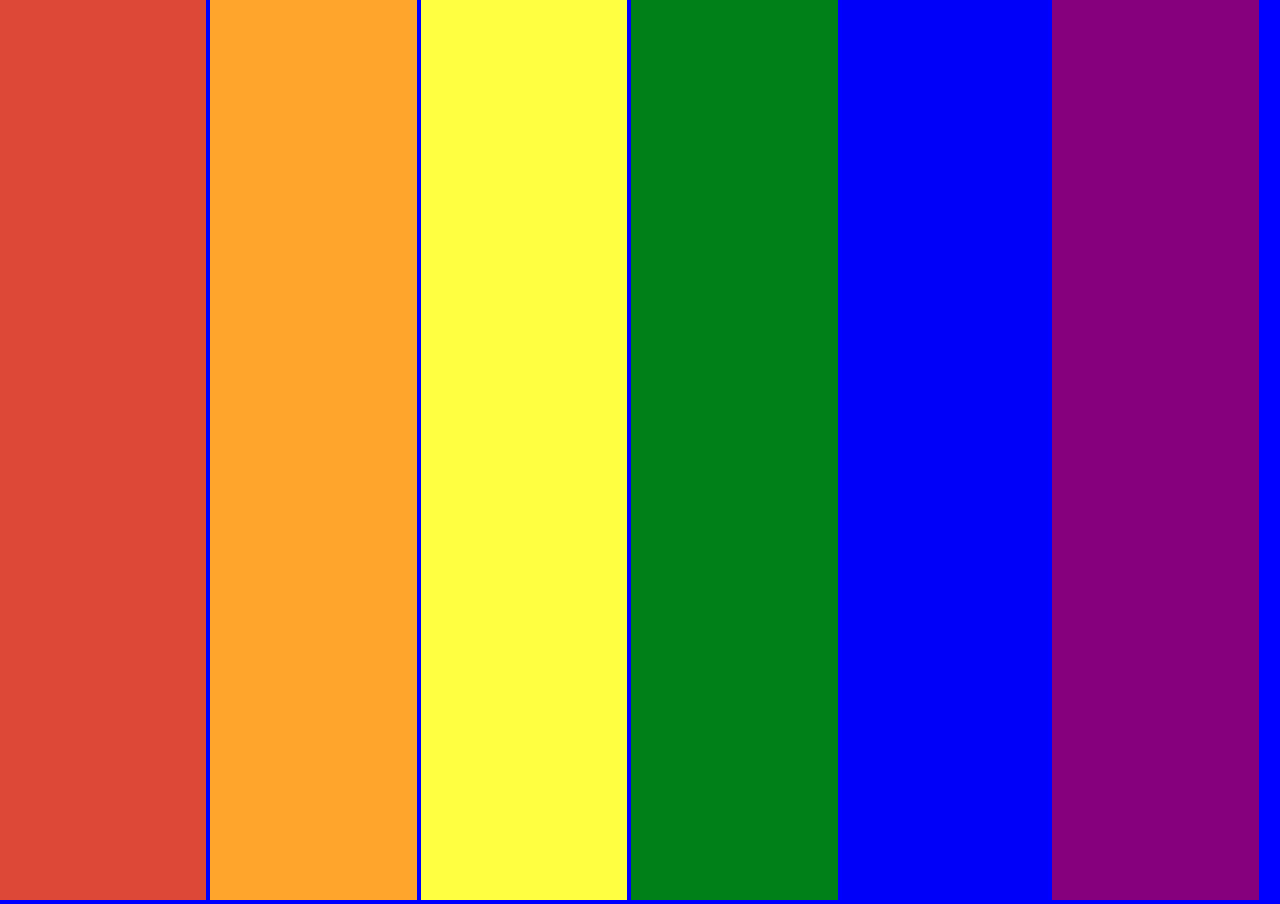
==== colors.html @ 606df891 "some random work" ====
<!DOCTYPE html>
<html lang="en">
<head>
    <meta charset="UTF-8">
    <meta name="viewport" content="width=device-width, initial-scale=1.0">
    <meta http-equiv="X-UA-Compatible" content="ie=edge">
    <title>colors</title>
    <link rel="stylesheet" href="colors.css">
</head>
<body>
    <section>
    <div class="red"></div>
    <div class="orange"></div>
    <div class="yellow"></div>
    <div class="green"></div>
    <div class="blue"></div>
    <div class="violet"></div>
    </section>
</body>
</html>
---- colors.css ----
body,
html {
  background: blue;
  padding: 0;
  margin: 0;
  box-sizing: border-box;
}
section {
    /* display: inline-block; */
}
.red {
  height: 100vh;
  width: calc(100% / 6.2);
  background: #dd4837;
  display: inline-block;
}
.orange {
  height: 100vh;
  width: calc(100% / 6.2);
  background: #FFA52C;
  display: inline-block;
}
.yellow {
  height: 100vh;
  width: calc(100% / 6.2);
  background: #FFFF41;
  display: inline-block;
}
.green {
  height: 100vh;
  width: calc(100% / 6.2);
  background: #008018;
  display: inline-block;
}
.blue {
  height: 100vh;
  width: calc(100% / 6.2);
  background: #0000F9;
  display: inline-block;
}
.violet {
  height: 100vh;
  width: calc(100% / 6.2);
  background: #86007D;
  display: inline-block;
}
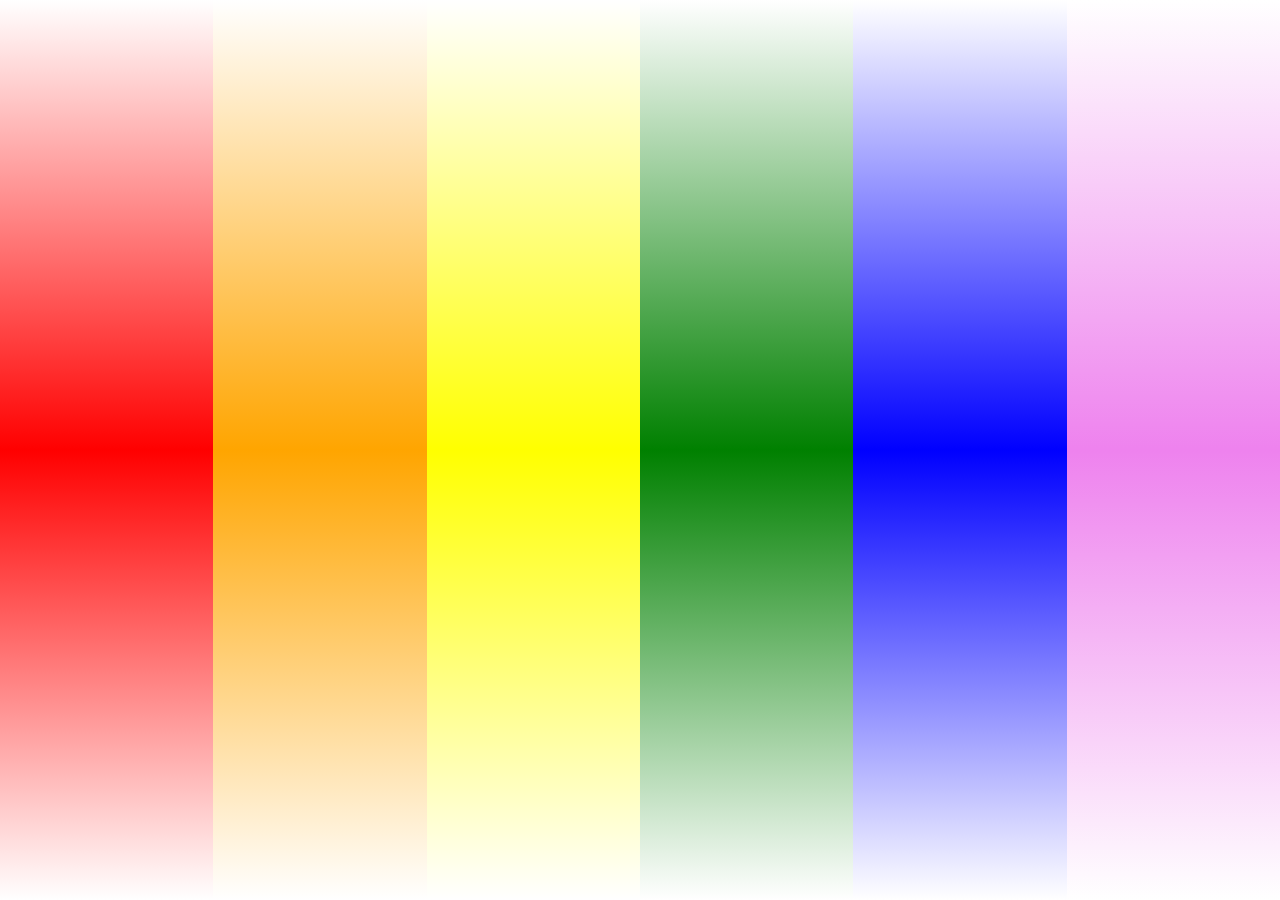
==== commit 1cdb108e: "almost gradient" ====
--- a/colors.html
+++ b/colors.html
@@ -1,20 +1,159 @@
 <!DOCTYPE html>
 <html lang="en">
-<head>
-    <meta charset="UTF-8">
-    <meta name="viewport" content="width=device-width, initial-scale=1.0">
-    <meta http-equiv="X-UA-Compatible" content="ie=edge">
+  <head>
+    <meta charset="UTF-8" />
+    <meta name="viewport" content="width=device-width, initial-scale=1.0" />
+    <meta http-equiv="X-UA-Compatible" content="ie=edge" />
     <title>colors</title>
-    <link rel="stylesheet" href="colors.css">
-</head>
-<body>
-    <section>
-    <div class="red"></div>
-    <div class="orange"></div>
-    <div class="yellow"></div>
-    <div class="green"></div>
-    <div class="blue"></div>
-    <div class="violet"></div>
-    </section>
-</body>
-</html>+    <link rel="stylesheet" href="colors.css" />
+    <link rel="stylesheet" href="./assets/css/main.css" />
+  </head>
+  <body>
+    <div class="palette-wrap">
+      <div class="palette" id="red">
+        <!-- <div class="box">
+          <div class="planetRed">
+            <div class="planetCopyRed"></div>
+            <div class="whiteCircleRed"></div>
+            <div class="circle1Red"></div>
+            <div class="circle2Red"></div>
+            <div class="circle3Red"></div>
+            <div class="circle4Red"></div>
+            <div class="circle5Red"></div>
+            <div class="circle6Red"></div>
+            <div class="circle7Red"></div>
+          </div>
+          <div class="flagRed">
+            <dov class="poleRed"></dov>
+          </div>
+          <dov class="tube1Red"></dov>
+          <dov class="tube2Red"></dov>
+          <dov class="tube3Red"></dov>
+          <dov class="tube4Red"></dov>
+          <dov class="tube5Red"></dov>
+          <dov class="tube6Red"></dov>
+        </div> -->
+      </div>
+      <div class="palette" id="orange">
+        <!-- <div class="box">
+          <div class="planetOrange">
+            <div class="planetCopyOrange"></div>
+            <div class="whiteCircleOrange"></div>
+            <div class="circle1Orange"></div>
+            <div class="circle2Orange"></div>
+            <div class="circle3Orange"></div>
+            <div class="circle4Orange"></div>
+            <div class="circle5Orange"></div>
+            <div class="circle6Orange"></div>
+            <div class="circle7Orange"></div>
+          </div>
+          <div class="flagOrange">
+            <dov class="poleOrange"></dov>
+          </div>
+          <dov class="tube1Orange"></dov>
+          <dov class="tube2Orange"></dov>
+          <dov class="tube3Orange"></dov>
+          <dov class="tube4Orange"></dov>
+          <dov class="tube5Orange"></dov>
+          <dov class="tube6Orange"></dov>
+        </div> -->
+      </div>
+      <div class="palette" id="yellow">
+        <!-- <div class="box">
+          <div class="planetYellow">
+            <div class="planetCopyYellow"></div>
+            <div class="whiteCircleYellow"></div>
+            <div class="circle1Yellow"></div>
+            <div class="circle2Yellow"></div>
+            <div class="circle3Yellow"></div>
+            <div class="circle4Yellow"></div>
+            <div class="circle5Yellow"></div>
+            <div class="circle6Yellow"></div>
+            <div class="circle7Yellow"></div>
+          </div>
+          <div class="flagYellow">
+            <dov class="poleYellow"></dov>
+          </div>
+          <dov class="tube1Yellow"></dov>
+          <dov class="tube2Yellow"></dov>
+          <dov class="tube3Yellow"></dov>
+          <dov class="tube4Yellow"></dov>
+          <dov class="tube5Yellow"></dov>
+          <dov class="tube6Yellow"></dov>
+        </div> -->
+      </div>
+      <div class="palette" id="green">
+        <!-- <div class="box">
+          <div class="planetGreen">
+            <div class="planetCopyGreen"></div>
+            <div class="whiteCircleGreen"></div>
+            <div class="circle1Green"></div>
+            <div class="circle2Green"></div>
+            <div class="circle3Green"></div>
+            <div class="circle4Green"></div>
+            <div class="circle5Green"></div>
+            <div class="circle6Green"></div>
+            <div class="circle7Green"></div>
+          </div>
+          <div class="flagGreen">
+            <dov class="poleGreen"></dov>
+          </div>
+          <dov class="tube1Green"></dov>
+          <dov class="tube2Green"></dov>
+          <dov class="tube3Green"></dov>
+          <dov class="tube4Green"></dov>
+          <dov class="tube5Green"></dov>
+          <dov class="tube6Green"></dov>
+        </div> -->
+      </div>
+      <div class="palette" id="blue">
+        <!-- <div class="box">
+          <div class="planetBlue">
+            <div class="planetCopyBlue"></div>
+            <div class="whiteCircleBlue"></div>
+            <div class="circle1Blue"></div>
+            <div class="circle2Blue"></div>
+            <div class="circle3Blue"></div>
+            <div class="circle4Blue"></div>
+            <div class="circle5Blue"></div>
+            <div class="circle6Blue"></div>
+            <div class="circle7Blue"></div>
+          </div>
+          <div class="flagBlue">
+            <div class="poleBlue"></div>
+          </div>
+          <div class="tube1Blue"></div>
+          <div class="tube2Blue"></div>
+          <div class="tube3Blue"></div>
+          <div class="tube4Blue"></div>
+          <div class="tube5Blue"></div>
+          <div class="tube6Blue"></div>
+        </div> -->
+      </div>
+      <div class="palette" id="violet">
+        <!-- <div class="box">
+          <div class="planetViolet">
+            <div class="planetCopyViolet"></div>
+            <div class="whiteCircleViolet"></div>
+            <div class="circle1Violet"></div>
+            <div class="circle2Violet"></div>
+            <div class="circle3Violet"></div>
+            <div class="circle4Violet"></div>
+            <div class="circle5Violet"></div>
+            <div class="circle6Violet"></div>
+            <div class="circle7Violet"></div>
+          </div>
+          <div class="flagViolet">
+            <div class="poleViolet"></div>
+          </div>
+          <div class="tube1Violet"></div>
+          <div class="tube2Violet"></div>
+          <div class="tube3Violet"></div>
+          <div class="tube4Violet"></div>
+          <div class="tube5Violet"></div>
+          <div class="tube6Violet"></div>
+        </div> -->
+      </div>
+    </div>
+  </body>
+</html>
--- a/colors.css
+++ b/colors.css
@@ -1,46 +1,46 @@
-body,
-html {
-  background: blue;
-  padding: 0;
+body {
+  max-height: 100vh;
+  max-width: 100vw;
   margin: 0;
-  box-sizing: border-box;
 }
-section {
-    /* display: inline-block; */
+
+.palette-wrap {
+  max-height: 100vh;
+  max-width: 100vw;
+  height: 100vh;
+  width: 100vw;
+  /* background: linear-gradient(to right, red,orange,yellow,green, blue, violet); */
+  display: flex;
+  flex-direction: row;
+  justify-content: center;
 }
-.red {
+
+.palette {
   height: 100vh;
-  width: calc(100% / 6.2);
-  background: #dd4837;
-  display: inline-block;
+  flex-grow: 1;
+  flex-basis: 0;
 }
-.orange {
-  height: 100vh;
-  width: calc(100% / 6.2);
-  background: #FFA52C;
-  display: inline-block;
+
+#red {
+  background: linear-gradient(to bottom, white, red, white);
 }
-.yellow {
-  height: 100vh;
-  width: calc(100% / 6.2);
-  background: #FFFF41;
-  display: inline-block;
+
+#orange {
+  background: linear-gradient(to bottom, white, orange, white);
 }
-.green {
-  height: 100vh;
-  width: calc(100% / 6.2);
-  background: #008018;
-  display: inline-block;
+
+#yellow {
+  background: linear-gradient(to bottom, white, yellow, white);
 }
-.blue {
-  height: 100vh;
-  width: calc(100% / 6.2);
-  background: #0000F9;
-  display: inline-block;
+
+#green {
+  background: linear-gradient(to bottom, white, green, white);
 }
-.violet {
-  height: 100vh;
-  width: calc(100% / 6.2);
-  background: #86007D;
-  display: inline-block;
-}+
+#blue {
+  background: linear-gradient(to bottom, white, blue, white);
+}
+
+#violet {
+  background: linear-gradient(to bottom, white, violet, white);
+}
--- a/assets/css/main.css
+++ b/assets/css/main.css
@@ -0,0 +1,1067 @@
+body {
+  background: rgba(231, 229, 229, 0.623);
+  margin: 0;
+  padding: 0;
+  box-sizing: border-box;
+}
+.box {
+  position: relative;
+  height: 250px;
+  width: 250px;
+  background: none;
+  display: inline-block;
+  margin: auto;
+  /* margin-top: 8%; */
+  border: 1px solid black;
+}
+/* red */
+.planetRed {
+  position: absolute;
+  border-radius: 50%;
+  background: #dd4837;
+  height: 55%;
+  width: 48%;
+  top: 20%;
+  left: 30%;
+}
+.planetCopyRed {
+  position: absolute;
+  height: 100%;
+  width: 100%;
+  background: #dd4837;
+  border-radius: 50%;
+  z-index: 1;
+}
+.whiteCircleRed {
+  position: absolute;
+  background: white;
+  opacity: 0.1;
+  height: 80%;
+  width: 80%;
+  border-radius: 50%;
+  right: 2%;
+  top: 4%;
+  z-index: 3;
+}
+.circle1Red {
+  position: absolute;
+  height: 18%;
+  width: 18%;
+  border-radius: 50%;
+  background: #cb382b;
+  top: 38%;
+  left: 35%;
+  z-index: 2;
+}
+.circle2Red {
+  position: absolute;
+  height: 10%;
+  width: 10%;
+  border-radius: 50%;
+  background: #cb382b;
+  top: 20%;
+  left: 45%;
+  z-index: 2;
+}
+.circle3Red {
+  position: absolute;
+  height: 13%;
+  width: 13%;
+  border-radius: 50%;
+  background: #cb382b;
+  top: 20%;
+  left: 65%;
+  z-index: 2;
+}
+.circle4Red {
+  position: absolute;
+  height: 11%;
+  width: 11%;
+  border-radius: 50%;
+  background: #cb382b;
+  top: 60%;
+  left: 65%;
+  z-index: 2;
+}
+.circle5Red {
+  position: absolute;
+  height: 11%;
+  width: 11%;
+  border-radius: 50%;
+  background: #cb382b;
+  top: 35%;
+  left: 6%;
+  z-index: 2;
+}
+.circle6Red {
+  position: absolute;
+  height: 9%;
+  width: 9%;
+  border-radius: 50%;
+  background: #cb382b;
+  top: 75%;
+  left: 15%;
+  z-index: 2;
+}
+.circle7Red {
+  position: absolute;
+  height: 11%;
+  width: 11%;
+  border-radius: 50%;
+  background: #cb382b;
+  top: 85%;
+  left: 40%;
+  z-index: 2;
+}
+.tube1Red {
+  position: absolute;
+  height: 10%;
+  width: 25%;
+  top: 30%;
+  left: 15%;
+  background: #dd4843;
+  border-radius: 50px;
+  z-index: -1;
+}
+.tube2Red {
+  position: absolute;
+  height: 10%;
+  width: 20%;
+  top: 43%;
+  left: 20%;
+  background: #e57c39;
+  border-radius: 50px;
+  z-index: -1;
+}
+.tube3Red {
+  position: absolute;
+  height: 10%;
+  width: 50%;
+  top: 55%;
+  left: 10%;
+  background: #eebf45;
+  border-radius: 50px;
+  z-index: -1;
+}
+.tube4Red {
+  position: absolute;
+  height: 10%;
+  width: 40%;
+  top: 29%;
+  right: 10%;
+  background: #eebf45;
+  border-radius: 50px;
+  z-index: -1;
+}
+.tube5Red {
+  position: absolute;
+  height: 10%;
+  width: 50%;
+  top: 45%;
+  right: 10%;
+  background: #e57c39;
+  border-radius: 50px;
+  z-index: -1;
+}
+.tube6Red {
+  position: absolute;
+  height: 10%;
+  width: 35%;
+  top: 58%;
+  right: 15%;
+  background: #dd4b37;
+  border-radius: 50px;
+  z-index: -1;
+}
+.flagRed {
+  position: absolute;
+  background: #dd4b37;
+  top: 2%;
+  width: 10%;
+  height: 10%;
+  left: 52%;
+}
+.poleRed {
+    position: absolute;
+    height: 200%;
+    width: 25%;
+    background: #5C4126;
+    bottom: -200%;
+    left: 0%;
+}
+/* orange */
+.planetOrange {
+  position: absolute;
+  border-radius: 50%;
+  background: #FFA52C;
+  height: 55%;
+  width: 48%;
+  top: 20%;
+  left: 30%;
+}
+.planetCopyOrange {
+  position: absolute;
+  height: 100%;
+  width: 100%;
+  background: #FFA52C;
+  border-radius: 50%;
+  z-index: 1;
+}
+.whiteCircleOrange {
+  position: absolute;
+  background: white;
+  opacity: 0.1;
+  height: 80%;
+  width: 80%;
+  border-radius: 50%;
+  right: 2%;
+  top: 4%;
+  z-index: 3;
+}
+.circle1Orange {
+  position: absolute;
+  height: 18%;
+  width: 18%;
+  border-radius: 50%;
+  background: #cb382b;
+  top: 38%;
+  left: 35%;
+  z-index: 2;
+}
+.circle2Orange {
+  position: absolute;
+  height: 10%;
+  width: 10%;
+  border-radius: 50%;
+  background: #cb382b;
+  top: 20%;
+  left: 45%;
+  z-index: 2;
+}
+.circle3Orange {
+  position: absolute;
+  height: 13%;
+  width: 13%;
+  border-radius: 50%;
+  background: #cb382b;
+  top: 20%;
+  left: 65%;
+  z-index: 2;
+}
+.circle4Orange {
+  position: absolute;
+  height: 11%;
+  width: 11%;
+  border-radius: 50%;
+  background: #cb382b;
+  top: 60%;
+  left: 65%;
+  z-index: 2;
+}
+.circle5Orange {
+  position: absolute;
+  height: 11%;
+  width: 11%;
+  border-radius: 50%;
+  background: #cb382b;
+  top: 35%;
+  left: 6%;
+  z-index: 2;
+}
+.circle6Orange {
+  position: absolute;
+  height: 9%;
+  width: 9%;
+  border-radius: 50%;
+  background: #cb382b;
+  top: 75%;
+  left: 15%;
+  z-index: 2;
+}
+.circle7Orange {
+  position: absolute;
+  height: 11%;
+  width: 11%;
+  border-radius: 50%;
+  background: #cb382b;
+  top: 85%;
+  left: 40%;
+  z-index: 2;
+}
+.tube1Orange {
+  position: absolute;
+  height: 10%;
+  width: 25%;
+  top: 30%;
+  left: 15%;
+  background: #dd4843;
+  border-radius: 50px;
+  z-index: -1;
+}
+.tube2Orange {
+  position: absolute;
+  height: 10%;
+  width: 20%;
+  top: 43%;
+  left: 20%;
+  background: #e57c39;
+  border-radius: 50px;
+  z-index: -1;
+}
+.tube3Orange {
+  position: absolute;
+  height: 10%;
+  width: 50%;
+  top: 55%;
+  left: 10%;
+  background: #eebf45;
+  border-radius: 50px;
+  z-index: -1;
+}
+.tube4Orange {
+  position: absolute;
+  height: 10%;
+  width: 40%;
+  top: 29%;
+  right: 10%;
+  background: #eebf45;
+  border-radius: 50px;
+  z-index: -1;
+}
+.tube5Orange {
+  position: absolute;
+  height: 10%;
+  width: 50%;
+  top: 45%;
+  right: 10%;
+  background: #e57c39;
+  border-radius: 50px;
+  z-index: -1;
+}
+.tube6Orange {
+  position: absolute;
+  height: 10%;
+  width: 35%;
+  top: 58%;
+  right: 15%;
+  background: #dd4b37;
+  border-radius: 50px;
+  z-index: -1;
+}
+.flagOrange {
+  position: absolute;
+  background: #dd4b37;
+  top: 2%;
+  width: 10%;
+  height: 10%;
+  left: 52%;
+}
+.poleOrange {
+    position: absolute;
+    height: 200%;
+    width: 25%;
+    background: #5C4126;
+    bottom: -200%;
+    left: 0%;
+}
+/* yellow */
+.planetYellow {
+  position: absolute;
+  border-radius: 50%;
+  background: #FFFF41;
+  height: 55%;
+  width: 48%;
+  top: 20%;
+  left: 30%;
+}
+.planetCopyYellow {
+  position: absolute;
+  height: 100%;
+  width: 100%;
+  background: #FFFF41;
+  border-radius: 50%;
+  z-index: 1;
+}
+/* opacity is different */
+.whiteCircleYellow {
+  position: absolute;
+  background: white;
+  opacity: 0.4;
+  height: 80%;
+  width: 80%;
+  border-radius: 50%;
+  right: 2%;
+  top: 4%;
+  z-index: 2;
+}
+.circle1Yellow {
+  position: absolute;
+  height: 18%;
+  width: 18%;
+  border-radius: 50%;
+  background: #cb382b;
+  top: 38%;
+  left: 35%;
+  z-index: 2;
+}
+.circle2Yellow {
+  position: absolute;
+  height: 10%;
+  width: 10%;
+  border-radius: 50%;
+  background: #cb382b;
+  top: 20%;
+  left: 45%;
+  z-index: 2;
+}
+.circle3Yellow {
+  position: absolute;
+  height: 13%;
+  width: 13%;
+  border-radius: 50%;
+  background: #cb382b;
+  top: 20%;
+  left: 65%;
+  z-index: 2;
+}
+.circle4Yellow {
+  position: absolute;
+  height: 11%;
+  width: 11%;
+  border-radius: 50%;
+  background: #cb382b;
+  top: 60%;
+  left: 65%;
+  z-index: 2;
+}
+.circle5Yellow {
+  position: absolute;
+  height: 11%;
+  width: 11%;
+  border-radius: 50%;
+  background: #cb382b;
+  top: 35%;
+  left: 6%;
+  z-index: 2;
+}
+.circle6Yellow {
+  position: absolute;
+  height: 9%;
+  width: 9%;
+  border-radius: 50%;
+  background: #cb382b;
+  top: 75%;
+  left: 15%;
+  z-index: 2;
+}
+.circle7Yellow {
+  position: absolute;
+  height: 11%;
+  width: 11%;
+  border-radius: 50%;
+  background: #cb382b;
+  top: 85%;
+  left: 40%;
+  z-index: 2;
+}
+.tube1Yellow {
+  position: absolute;
+  height: 10%;
+  width: 25%;
+  top: 30%;
+  left: 15%;
+  background: #dd4843;
+  border-radius: 50px;
+  z-index: -1;
+}
+.tube2Yellow {
+  position: absolute;
+  height: 10%;
+  width: 20%;
+  top: 43%;
+  left: 20%;
+  background: #e57c39;
+  border-radius: 50px;
+  z-index: -1;
+}
+.tube3Yellow {
+  position: absolute;
+  height: 10%;
+  width: 50%;
+  top: 55%;
+  left: 10%;
+  background: #eebf45;
+  border-radius: 50px;
+  z-index: -1;
+}
+.tube4Yellow {
+  position: absolute;
+  height: 10%;
+  width: 40%;
+  top: 29%;
+  right: 10%;
+  background: #eebf45;
+  border-radius: 50px;
+  z-index: -1;
+}
+.tube5Yellow {
+  position: absolute;
+  height: 10%;
+  width: 50%;
+  top: 45%;
+  right: 10%;
+  background: #e57c39;
+  border-radius: 50px;
+  z-index: -1;
+}
+.tube6Yellow {
+  position: absolute;
+  height: 10%;
+  width: 35%;
+  top: 58%;
+  right: 15%;
+  background: #dd4b37;
+  border-radius: 50px;
+  z-index: -1;
+}
+.flagYellow {
+  position: absolute;
+  background: #dd4b37;
+  top: 2%;
+  width: 10%;
+  height: 10%;
+  left: 52%;
+}
+.poleYellow {
+    position: absolute;
+    height: 200%;
+    width: 25%;
+    background: #5C4126;
+    bottom: -200%;
+    left: 0%;
+}
+/* green */
+.planetGreen {
+  position: absolute;
+  border-radius: 50%;
+  background: #008018;
+  height: 55%;
+  width: 48%;
+  top: 20%;
+  left: 30%;
+}
+.planetCopyGreen {
+  position: absolute;
+  height: 100%;
+  width: 100%;
+  background: #008018;
+  border-radius: 50%;
+  z-index: 1;
+}
+.whiteCircleGreen {
+  position: absolute;
+  background: white;
+  opacity: 0.1;
+  height: 80%;
+  width: 80%;
+  border-radius: 50%;
+  right: 2%;
+  top: 4%;
+  z-index: 3;
+}
+.circle1Green {
+  position: absolute;
+  height: 18%;
+  width: 18%;
+  border-radius: 50%;
+  background: #cb382b;
+  top: 38%;
+  left: 35%;
+  z-index: 2;
+}
+.circle2Green {
+  position: absolute;
+  height: 10%;
+  width: 10%;
+  border-radius: 50%;
+  background: #cb382b;
+  top: 20%;
+  left: 45%;
+  z-index: 2;
+}
+.circle3Green {
+  position: absolute;
+  height: 13%;
+  width: 13%;
+  border-radius: 50%;
+  background: #cb382b;
+  top: 20%;
+  left: 65%;
+  z-index: 2;
+}
+.circle4Green {
+  position: absolute;
+  height: 11%;
+  width: 11%;
+  border-radius: 50%;
+  background: #cb382b;
+  top: 60%;
+  left: 65%;
+  z-index: 2;
+}
+.circle5Green {
+  position: absolute;
+  height: 11%;
+  width: 11%;
+  border-radius: 50%;
+  background: #cb382b;
+  top: 35%;
+  left: 6%;
+  z-index: 2;
+}
+.circle6Green {
+  position: absolute;
+  height: 9%;
+  width: 9%;
+  border-radius: 50%;
+  background: #cb382b;
+  top: 75%;
+  left: 15%;
+  z-index: 2;
+}
+.circle7Green {
+  position: absolute;
+  height: 11%;
+  width: 11%;
+  border-radius: 50%;
+  background: #cb382b;
+  top: 85%;
+  left: 40%;
+  z-index: 2;
+}
+.tube1Green {
+  position: absolute;
+  height: 10%;
+  width: 25%;
+  top: 30%;
+  left: 15%;
+  background: #dd4843;
+  border-radius: 50px;
+  z-index: -1;
+}
+.tube2Green {
+  position: absolute;
+  height: 10%;
+  width: 20%;
+  top: 43%;
+  left: 20%;
+  background: #e57c39;
+  border-radius: 50px;
+  z-index: -1;
+}
+.tube3Green {
+  position: absolute;
+  height: 10%;
+  width: 50%;
+  top: 55%;
+  left: 10%;
+  background: #eebf45;
+  border-radius: 50px;
+  z-index: -1;
+}
+.tube4Green {
+  position: absolute;
+  height: 10%;
+  width: 40%;
+  top: 29%;
+  right: 10%;
+  background: #eebf45;
+  border-radius: 50px;
+  z-index: -1;
+}
+.tube5Green {
+  position: absolute;
+  height: 10%;
+  width: 50%;
+  top: 45%;
+  right: 10%;
+  background: #e57c39;
+  border-radius: 50px;
+  z-index: -1;
+}
+.tube6Green {
+  position: absolute;
+  height: 10%;
+  width: 35%;
+  top: 58%;
+  right: 15%;
+  background: #dd4b37;
+  border-radius: 50px;
+  z-index: -1;
+}
+.flagGreen {
+  position: absolute;
+  background: #dd4b37;
+  top: 2%;
+  width: 10%;
+  height: 10%;
+  left: 52%;
+}
+.poleGreen {
+    position: absolute;
+    height: 200%;
+    width: 25%;
+    background: #5C4126;
+    bottom: -200%;
+    left: 0%;
+}
+/* blue */
+.planetBlue {
+  position: absolute;
+  border-radius: 50%;
+  background: #0000F9;
+  height: 55%;
+  width: 48%;
+  top: 20%;
+  left: 30%;
+}
+.planetCopyBlue {
+  position: absolute;
+  height: 100%;
+  width: 100%;
+  background: #0000F9;
+  border-radius: 50%;
+  z-index: 1;
+}
+.whiteCircleBlue {
+  position: absolute;
+  background: white;
+  opacity: 0.1;
+  height: 80%;
+  width: 80%;
+  border-radius: 50%;
+  right: 2%;
+  top: 4%;
+  z-index: 3;
+}
+.circle1Blue {
+  position: absolute;
+  height: 18%;
+  width: 18%;
+  border-radius: 50%;
+  background: #cb382b;
+  top: 38%;
+  left: 35%;
+  z-index: 2;
+}
+.circle2Blue {
+  position: absolute;
+  height: 10%;
+  width: 10%;
+  border-radius: 50%;
+  background: #cb382b;
+  top: 20%;
+  left: 45%;
+  z-index: 2;
+}
+.circle3Blue {
+  position: absolute;
+  height: 13%;
+  width: 13%;
+  border-radius: 50%;
+  background: #cb382b;
+  top: 20%;
+  left: 65%;
+  z-index: 2;
+}
+.circle4Blue {
+  position: absolute;
+  height: 11%;
+  width: 11%;
+  border-radius: 50%;
+  background: #cb382b;
+  top: 60%;
+  left: 65%;
+  z-index: 2;
+}
+.circle5Blue {
+  position: absolute;
+  height: 11%;
+  width: 11%;
+  border-radius: 50%;
+  background: #cb382b;
+  top: 35%;
+  left: 6%;
+  z-index: 2;
+}
+.circle6Blue {
+  position: absolute;
+  height: 9%;
+  width: 9%;
+  border-radius: 50%;
+  background: #cb382b;
+  top: 75%;
+  left: 15%;
+  z-index: 2;
+}
+.circle7Blue {
+  position: absolute;
+  height: 11%;
+  width: 11%;
+  border-radius: 50%;
+  background: #cb382b;
+  top: 85%;
+  left: 40%;
+  z-index: 2;
+}
+.tube1Blue {
+  position: absolute;
+  height: 10%;
+  width: 25%;
+  top: 30%;
+  left: 15%;
+  background: #dd4843;
+  border-radius: 50px;
+  z-index: -1;
+}
+.tube2Blue {
+  position: absolute;
+  height: 10%;
+  width: 20%;
+  top: 43%;
+  left: 20%;
+  background: #e57c39;
+  border-radius: 50px;
+  z-index: -1;
+}
+.tube3Blue {
+  position: absolute;
+  height: 10%;
+  width: 50%;
+  top: 55%;
+  left: 10%;
+  background: #eebf45;
+  border-radius: 50px;
+  z-index: -1;
+}
+.tube4Blue {
+  position: absolute;
+  height: 10%;
+  width: 40%;
+  top: 29%;
+  right: 10%;
+  background: #eebf45;
+  border-radius: 50px;
+  z-index: -1;
+}
+.tube5Blue {
+  position: absolute;
+  height: 10%;
+  width: 50%;
+  top: 45%;
+  right: 10%;
+  background: #e57c39;
+  border-radius: 50px;
+  z-index: -1;
+}
+.tube6Blue {
+  position: absolute;
+  height: 10%;
+  width: 35%;
+  top: 58%;
+  right: 15%;
+  background: #dd4b37;
+  border-radius: 50px;
+  z-index: -1;
+}
+.flagBlue {
+  position: absolute;
+  background: #dd4b37;
+  top: 2%;
+  width: 10%;
+  height: 10%;
+  left: 52%;
+}
+.poleBlue {
+    position: absolute;
+    height: 200%;
+    width: 25%;
+    background: #5C4126;
+    bottom: -200%;
+    left: 0%;
+}
+/* violet */
+.planetViolet {
+  position: absolute;
+  border-radius: 50%;
+  background: #86007D;
+  height: 55%;
+  width: 48%;
+  top: 20%;
+  left: 30%;
+}
+.planetCopyViolet {
+  position: absolute;
+  height: 100%;
+  width: 100%;
+  background: #86007D;
+  border-radius: 50%;
+  z-index: 1;
+}
+.whiteCircleViolet {
+  position: absolute;
+  background: white;
+  opacity: 0.1;
+  height: 80%;
+  width: 80%;
+  border-radius: 50%;
+  right: 2%;
+  top: 4%;
+  z-index: 3;
+}
+.circle1Violet {
+  position: absolute;
+  height: 18%;
+  width: 18%;
+  border-radius: 50%;
+  background: #cb382b;
+  top: 38%;
+  left: 35%;
+  z-index: 2;
+}
+.circle2Violet {
+  position: absolute;
+  height: 10%;
+  width: 10%;
+  border-radius: 50%;
+  background: #cb382b;
+  top: 20%;
+  left: 45%;
+  z-index: 2;
+}
+.circle3Violet {
+  position: absolute;
+  height: 13%;
+  width: 13%;
+  border-radius: 50%;
+  background: #cb382b;
+  top: 20%;
+  left: 65%;
+  z-index: 2;
+}
+.circle4Violet {
+  position: absolute;
+  height: 11%;
+  width: 11%;
+  border-radius: 50%;
+  background: #cb382b;
+  top: 60%;
+  left: 65%;
+  z-index: 2;
+}
+.circle5Violet {
+  position: absolute;
+  height: 11%;
+  width: 11%;
+  border-radius: 50%;
+  background: #cb382b;
+  top: 35%;
+  left: 6%;
+  z-index: 2;
+}
+.circle6Violet {
+  position: absolute;
+  height: 9%;
+  width: 9%;
+  border-radius: 50%;
+  background: #cb382b;
+  top: 75%;
+  left: 15%;
+  z-index: 2;
+}
+.circle7Violet {
+  position: absolute;
+  height: 11%;
+  width: 11%;
+  border-radius: 50%;
+  background: #cb382b;
+  top: 85%;
+  left: 40%;
+  z-index: 2;
+}
+.tube1Violet {
+  position: absolute;
+  height: 10%;
+  width: 25%;
+  top: 30%;
+  left: 15%;
+  background: #dd4843;
+  border-radius: 50px;
+  z-index: -1;
+}
+.tube2Violet {
+  position: absolute;
+  height: 10%;
+  width: 20%;
+  top: 43%;
+  left: 20%;
+  background: #e57c39;
+  border-radius: 50px;
+  z-index: -1;
+}
+.tube3Violet {
+  position: absolute;
+  height: 10%;
+  width: 50%;
+  top: 55%;
+  left: 10%;
+  background: #eebf45;
+  border-radius: 50px;
+  z-index: -1;
+}
+.tube4Violet {
+  position: absolute;
+  height: 10%;
+  width: 40%;
+  top: 29%;
+  right: 10%;
+  background: #eebf45;
+  border-radius: 50px;
+  z-index: -1;
+}
+.tube5Violet {
+  position: absolute;
+  height: 10%;
+  width: 50%;
+  top: 45%;
+  right: 10%;
+  background: #e57c39;
+  border-radius: 50px;
+  z-index: -1;
+}
+.tube6Violet {
+  position: absolute;
+  height: 10%;
+  width: 35%;
+  top: 58%;
+  right: 15%;
+  background: #dd4b37;
+  border-radius: 50px;
+  z-index: -1;
+}
+.flagViolet {
+  position: absolute;
+  background: #dd4b37;
+  top: 2%;
+  width: 10%;
+  height: 10%;
+  left: 52%;
+}
+.poleViolet {
+    position: absolute;
+    height: 200%;
+    width: 25%;
+    background: #5C4126;
+    bottom: -200%;
+    left: 0%;
+}